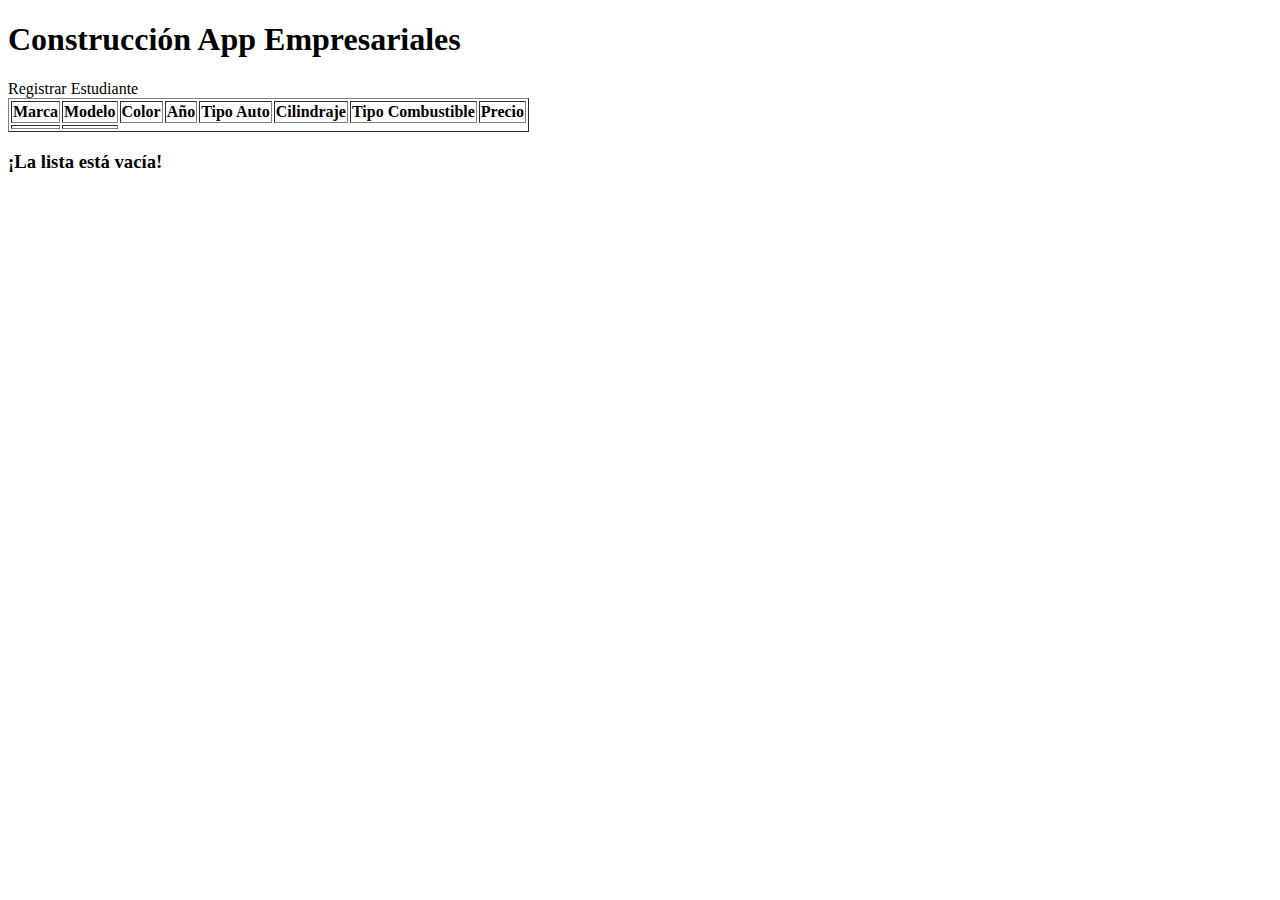
==== src/main/resources/templates/index.html @ 51ac55e9 "main" ====
<!DOCTYPE html>
<html xmlns:th="http://www.thymeleaf.org">
<head>
    <meta charset="UTF-8">
    <title>Parcial</title>
</head>
<body>
  <h1>Construcción App Empresariales</h1>
  <header th:replace="sub-templates/plantilla :: header"></header>

  <a th:href="@{/registrar}">Registrar Estudiante</a>
  <div th:if="${ estudiantes != null and !estudiantes.isEmpty() }">
      <table border="1">
          <tr>
              <th>Marca</th>
              <th>Modelo</th>
              <th>Color</th>
              <th>Año</th>
              <th>Tipo Auto</th>
              <th>Cilindraje</th>
              <th>Tipo Combustible</th>
              <th>Precio</th>
          </tr>
          <tr th:each="persona : ${estudiantes}">
              <td><a th:href="@{/editar/} + ${estudiante.id}" th:text="Editar"></a></td>
              <td><a th:href="@{/eliminar/} + ${estudiante.id}" th:text="Eliminar"></a></td>
          </tr>
      </table>
  </div>
  <div th:if="${ estudiantes == null or estudiantes.isEmpty() }">
    <h3>¡La lista está vacía!</h3>
  </div>
  <footer th:replace="sub-templates/plantilla :: footer"></footer>
</body>
</html>
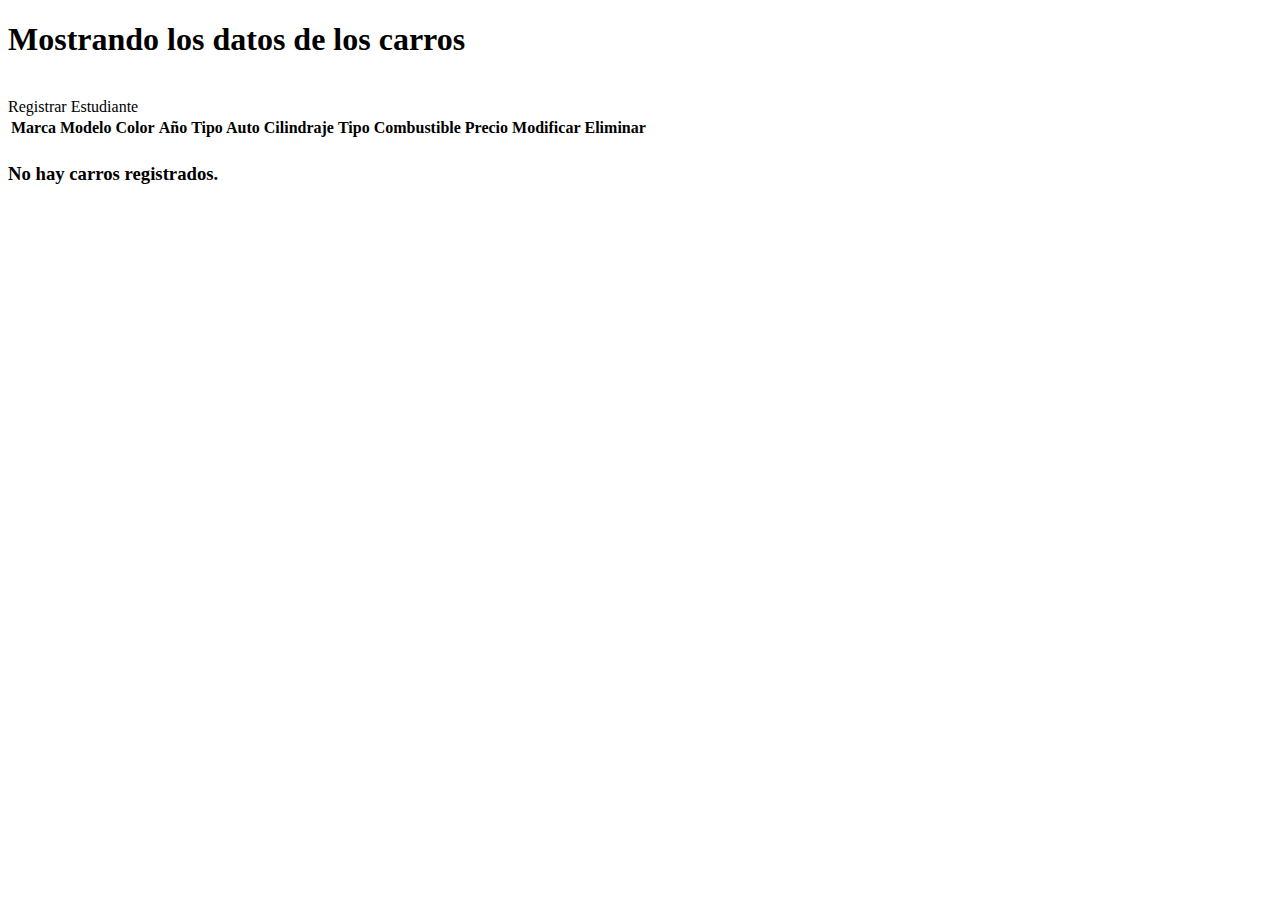
==== commit de3699ef: "update" ====
--- a/src/main/resources/templates/index.html
+++ b/src/main/resources/templates/index.html
@@ -5,31 +5,44 @@
     <title>Parcial</title>
 </head>
 <body>
-  <h1>Construcción App Empresariales</h1>
-  <header th:replace="sub-templates/plantilla :: header"></header>
+    <h1>Mostrando los datos de los carros</h1>
+    <br>
+    <a th:href="@{/registrar}">Registrar Estudiante</a>
+    <div th:if="${cars != null and !cars.empty}">
+        <table>
+            <tr>
+                <th>Marca</th>
+                <th>Modelo</th>
+                <th>Color</th>
+                <th>Año</th>
+                <th>Tipo Auto</th>
+                <th>Cilindraje</th>
+                <th>Tipo Combustible</th>
+                <th>Precio</th>
+                <th>Modificar</th>
+                <th>Eliminar</th>
+            </tr>
 
-  <a th:href="@{/registrar}">Registrar Estudiante</a>
-  <div th:if="${ estudiantes != null and !estudiantes.isEmpty() }">
-      <table border="1">
-          <tr>
-              <th>Marca</th>
-              <th>Modelo</th>
-              <th>Color</th>
-              <th>Año</th>
-              <th>Tipo Auto</th>
-              <th>Cilindraje</th>
-              <th>Tipo Combustible</th>
-              <th>Precio</th>
-          </tr>
-          <tr th:each="persona : ${estudiantes}">
-              <td><a th:href="@{/editar/} + ${estudiante.id}" th:text="Editar"></a></td>
-              <td><a th:href="@{/eliminar/} + ${estudiante.id}" th:text="Eliminar"></a></td>
-          </tr>
-      </table>
-  </div>
-  <div th:if="${ estudiantes == null or estudiantes.isEmpty() }">
-    <h3>¡La lista está vacía!</h3>
-  </div>
-  <footer th:replace="sub-templates/plantilla :: footer"></footer>
+            <tr th:each="car : ${cars}">
+                <td th:text="${car.marca}"></td>
+                <td th:text="${car.modelo}"></td>
+                <td th:text="${car.color}"></td>
+                <td th:text="${car.year}"></td>
+                <td th:text="${car.tipoAuto}"></td>
+                <td th:text="${car.cilindros}"></td>
+                <td th:text="${car.tipoCombustible}"></td>
+                <td th:text="${car.price}"></td>
+                <td>
+                    <a th:href="@{/modificar/} + ${car.id}" th:text="Modificar"></a>
+                </td>
+                <td>
+                    <a th:href="@{/eliminar/} + ${car.id}" th:text="Eliminar"></a>
+                </td>
+            </tr>
+        </table>
+    </div>
+    <div th:if="${cars == null or cars.empty}">
+        <h3>No hay carros registrados.</h3>
+    </div>
 </body>
 </html>